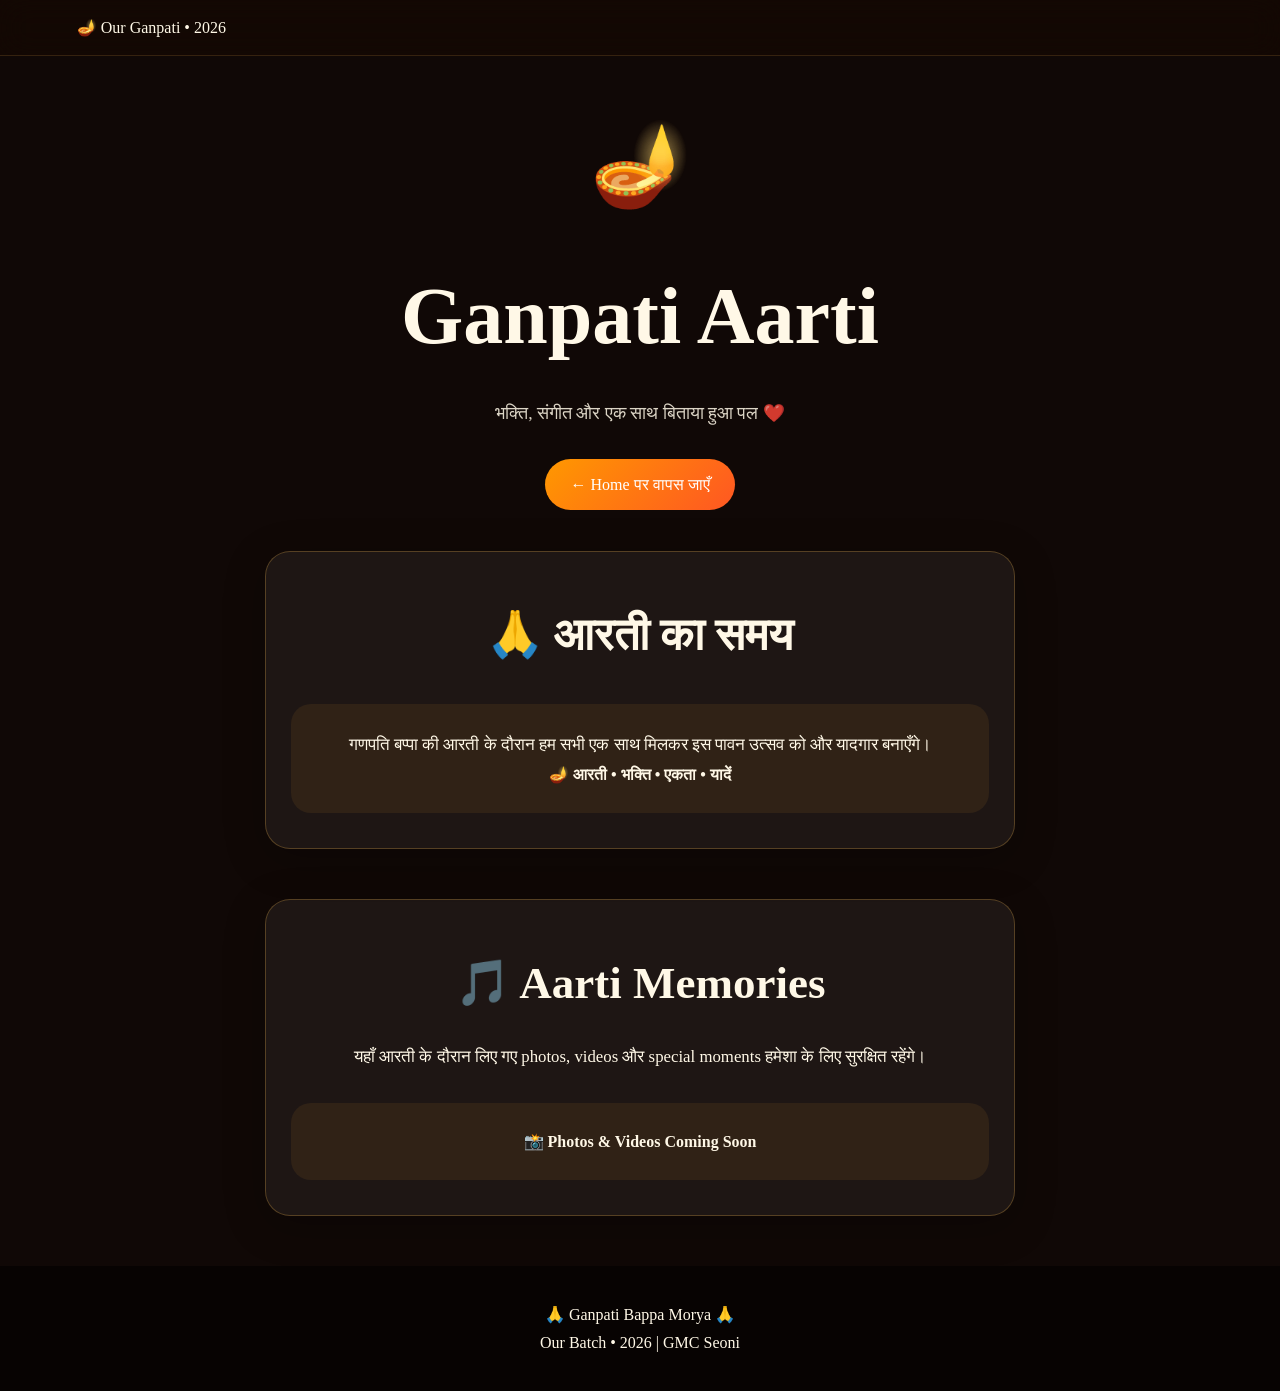
==== pages/aarti.html @ 4d445337 "Create aarti.html" ====
<!DOCTYPE html>
<html lang="hi">
<head>
    <meta charset="UTF-8">
    <meta name="viewport" content="width=device-width, initial-scale=1.0">

    <meta name="robots" content="noindex, nofollow, noarchive">

    <title>Ganpati Aarti | GMC Seoni 2026</title>

    <link rel="stylesheet" href="../css/style.css">

    <style>
        .aarti-hero {
            min-height: 55vh;
            display: flex;
            align-items: center;
            justify-content: center;
            text-align: center;
            padding: 40px 20px;
        }

        .aarti-icon {
            font-size: 5rem;
            animation: diyaGlow 2s infinite alternate;
        }

        .aarti-hero h1 {
            font-size: clamp(2.3rem, 8vw, 5rem);
            margin: 15px 0;
        }

        .aarti-hero p {
            opacity: 0.85;
            font-size: 1.1rem;
        }

        .aarti-card {
            max-width: 750px;
            margin: 0 auto 50px;
            padding: 35px 25px;
            text-align: center;
            border-radius: 25px;
            background: rgba(255,255,255,0.06);
            border: 1px solid rgba(255,190,80,0.25);
            box-shadow: 0 10px 40px rgba(0,0,0,0.25);
        }

        .aarti-card h2 {
            margin-bottom: 20px;
        }

        .aarti-message {
            line-height: 1.9;
            font-size: 1.05rem;
        }

        .aarti-box {
            margin-top: 30px;
            padding: 25px 15px;
            border-radius: 20px;
            background: rgba(255,180,50,0.08);
        }

        .back-btn {
            display: inline-block;
            margin-top: 30px;
            padding: 12px 25px;
            border-radius: 30px;
            text-decoration: none;
            color: white;
            background: linear-gradient(135deg, #ff9800, #ff5722);
        }
    </style>
</head>

<body>

<header class="site-header">
    <div class="logo-area">
        🪔 <span>Our Ganpati • 2026</span>
    </div>
</header>

<main>

    <section class="aarti-hero">
        <div>

            <div class="aarti-icon">🪔</div>

            <h1>Ganpati Aarti</h1>

            <p>
                भक्ति, संगीत और एक साथ बिताया हुआ पल ❤️
            </p>

            <a href="../index.html" class="back-btn">
                ← Home पर वापस जाएँ
            </a>

        </div>
    </section>


    <section class="aarti-card">

        <h2>🙏 आरती का समय</h2>

        <div class="aarti-box">

            <p class="aarti-message">
                गणपति बप्पा की आरती के दौरान
                हम सभी एक साथ मिलकर इस पावन उत्सव
                को और यादगार बनाएँगे।
            </p>

            <p>
                🪔 <strong>आरती • भक्ति • एकता • यादें</strong>
            </p>

        </div>

    </section>


    <section class="aarti-card">

        <h2>🎵 Aarti Memories</h2>

        <p class="aarti-message">
            यहाँ आरती के दौरान लिए गए
            photos, videos और special moments
            हमेशा के लिए सुरक्षित रहेंगे।
        </p>

        <div class="aarti-box">
            📸 <strong>Photos & Videos Coming Soon</strong>
        </div>

    </section>

</main>


<footer>
    <p>🙏 Ganpati Bappa Morya 🙏</p>
    <p>Our Batch • 2026 | GMC Seoni</p>
</footer>

</body>
</html>
---- css/style.css ----
/* =========================================
   OUR GANPATI — GMC SEONI 2026
   PROFESSIONAL FESTIVAL DESIGN
========================================= */

* {
    margin: 0;
    padding: 0;
    box-sizing: border-box;
}

html {
    scroll-behavior: smooth;
}

body {
    font-family: Georgia, "Noto Serif Devanagari", serif;
    background: #100806;
    color: #fff8e7;
    line-height: 1.7;
    overflow-x: hidden;
}


/* =========================================
   WELCOME SCREEN
========================================= */

#welcome-screen {
    position: fixed;
    inset: 0;
    z-index: 9999;

    display: flex;
    align-items: center;
    justify-content: center;

    text-align: center;

    background:
        radial-gradient(circle at center,
        #5c250c 0%,
        #241006 45%,
        #080403 100%);

    transition:
        opacity 1s ease,
        visibility 1s ease;
}

#welcome-screen.hide {
    opacity: 0;
    visibility: hidden;
    pointer-events: none;
}

.welcome-content {
    width: min(90%, 600px);
    animation: welcomeAppear 1.8s ease;
}

.om-symbol {
    font-size: 55px;
    margin-bottom: 15px;

    text-shadow:
        0 0 10px #ffb52e,
        0 0 30px #ff7a00;

    animation: omGlow 2s infinite alternate;
}

.welcome-small {
    color: #ffc857;
    letter-spacing: 3px;
    font-size: 14px;
}

.welcome-content h1 {
    margin: 25px 0;

    font-size: clamp(42px, 10vw, 85px);
    line-height: 0.95;

    letter-spacing: 4px;

    background: linear-gradient(
        180deg,
        #fff4bd,
        #ffbd42,
        #e96b13
    );

    -webkit-background-clip: text;
    color: transparent;

    text-shadow: 0 0 30px rgba(255, 147, 30, .2);
}

.welcome-content h1 span {
    font-size: .48em;
    letter-spacing: 5px;
}

.welcome-subtitle {
    color: #f5d99b;
    letter-spacing: 4px;
}

#enterBtn,
#lightDiyaBtn {
    border: 1px solid #ffbd4a;
    background: rgba(255, 166, 42, .12);
    color: #ffe9ae;

    padding: 15px 25px;
    margin-top: 30px;

    border-radius: 50px;
    cursor: pointer;

    font-size: 15px;
    font-weight: bold;

    box-shadow:
        0 0 20px rgba(255, 150, 20, .18);

    transition: .3s;
}

#enterBtn:hover,
#lightDiyaBtn:hover {
    transform: translateY(-3px) scale(1.03);
    background: rgba(255, 166, 42, .25);
    box-shadow:
        0 0 30px rgba(255, 150, 20, .35);
}


/* =========================================
   HEADER
========================================= */

.site-header {
    position: sticky;
    top: 0;
    z-index: 1000;

    display: flex;
    justify-content: space-between;
    align-items: center;

    padding: 14px 6%;

    background: rgba(20, 8, 4, .88);
    backdrop-filter: blur(15px);

    border-bottom: 1px solid rgba(255, 190, 80, .15);
}

.brand {
    display: flex;
    align-items: center;
    gap: 10px;
}

.brand > span {
    font-size: 28px;
}

.brand strong {
    display: block;
    font-size: 15px;
    letter-spacing: 2px;
}

.brand small {
    color: #cda75d;
    font-size: 10px;
    letter-spacing: 1px;
}

.menu-btn {
    background: none;
    border: none;
    color: #ffe8aa;
    font-size: 25px;
}


/* =========================================
   HERO
========================================= */

.hero {
    min-height: 90vh;

    display: flex;
    flex-direction: column;
    justify-content: center;
    align-items: center;

    text-align: center;

    padding: 80px 20px;

    position: relative;
    overflow: hidden;

    background:
        radial-gradient(
            circle at center 40%,
            rgba(173, 69, 12, .45),
            transparent 55%
        );
}

.hero::before,
.hero::after {
    content: "✦";

    position: absolute;

    color: #ffc04b;
    font-size: 30px;

    animation: floating 4s infinite ease-in-out;
}

.hero::before {
    top: 20%;
    left: 12%;
}

.hero::after {
    right: 12%;
    bottom: 25%;
    animation-delay: 1s;
}

.ganpati-symbol {
    width: 145px;
    height: 145px;

    display: flex;
    align-items: center;
    justify-content: center;

    border-radius: 50%;

    font-size: 75px;

    background:
        radial-gradient(circle,
        #ffca56,
        #c9510a 65%,
        #401305);

    box-shadow:
        0 0 25px rgba(255, 163, 43, .5),
        0 0 80px rgba(255, 90, 10, .25);

    animation:
        heroFloat 4s ease-in-out infinite,
        heroGlow 2s infinite alternate;

    margin-bottom: 30px;
}

.hero-top {
    color: #d9b86b;
    letter-spacing: 2px;
    font-size: 12px;
}

.hero h1 {
    margin: 20px 0;

    font-size: clamp(48px, 12vw, 100px);
    line-height: .9;

    letter-spacing: 5px;

    background:
        linear-gradient(
            180deg,
            #fff5bd,
            #ffc64e,
            #e85c10
        );

    -webkit-background-clip: text;
    color: transparent;
}

.hero h1 span {
    display: block;
    font-size: .45em;
    letter-spacing: 7px;
}

.hero-message {
    color: #efd59d;
    font-size: 20px;
    margin: 20px 0;
}

.hero-badge {
    margin-top: 20px;

    border: 1px solid rgba(255, 190, 70, .4);

    padding: 10px 25px;
    border-radius: 50px;

    background: rgba(255, 180, 50, .07);
}

.hero-badge span {
    font-size: 10px;
    display: block;
    color: #cda75d;
}

.hero-badge strong {
    color: #ffd36b;
    letter-spacing: 4px;
}


/* =========================================
   COMMON SECTIONS
========================================= */

section {
    padding: 90px 6%;
    max-width: 1100px;
    margin: auto;
}

section h2 {
    font-size: clamp(28px, 5vw, 45px);
    margin: 10px 0 20px;
}

.section-label {
    color: #eeb84d;
    letter-spacing: 3px;
    font-size: 12px;
    font-weight: bold;
}


/* =========================================
   COUNTDOWN
========================================= */

.countdown-section {
    text-align: center;

    background:
        linear-gradient(
            180deg,
            #180904,
            #2a1005,
            #180904
        );

    max-width: none;
}

#countdown {
    display: flex;
    justify-content: center;
    flex-wrap: wrap;

    gap: 12px;

    margin: 35px auto;
}

.time-box {
    min-width: 90px;

    padding: 18px 12px;

    border-radius: 15px;

    background: rgba(255, 187, 67, .06);

    border: 1px solid rgba(255, 190, 70, .25);

    box-shadow:
        inset 0 0 20px rgba(255, 150, 30, .04);
}

.time-box strong {
    display: block;

    font-size: 32px;
    color: #ffd46e;
}

.time-box span {
    font-size: 9px;
    color: #b9975b;
}

.event-date {
    display: inline-flex;
    flex-direction: column;

    padding: 15px 30px;

    border-radius: 15px;

    background: rgba(255, 180, 50, .08);

    color: #ffe7a5;
}


/* =========================================
   EVENT CARD
========================================= */

.event-section {
    text-align: center;
}

.event-card {
    max-width: 650px;
    margin: 35px auto 0;

    display: grid;
    grid-template-columns: 1fr 1fr;

    gap: 1px;

    overflow: hidden;
    border-radius: 20px;

    background: rgba(255, 191, 78, .2);
}

.event-item {
    padding: 25px 15px;

    display: flex;
    align-items: center;

    text-align: left;
    gap: 15px;

    background: #1c0b05;
}

.event-item > span {
    font-size: 27px;
}

.event-item small {
    display: block;
    color: #ae8b52;
    font-size: 9px;
    letter-spacing: 2px;
}

.event-item strong {
    font-size: 14px;
    color: #ffe6a0;
}


/* =========================================
   ON TIME
========================================= */

.ontime-section {
    max-width: none;

    text-align: center;

    background:
        radial-gradient(
            circle at center,
            rgba(177, 73, 9, .35),
            #170804
        );
}

.diya-icon {
    font-size: 55px;

    animation:
        diyaGlow 1.5s infinite alternate;
}

.ontime-section p {
    max-width: 650px;
    margin: 15px auto;

    color: #d9c092;
}

.highlight-text {
    color: #ffd36c !important;
    font-weight: bold;
}


/* =========================================
   DIGITAL DIYA
========================================= */

.interactive-section {
    text-align: center;
}

.digital-diya {
    margin: 40px auto 15px;

    width: 150px;
    height: 170px;

    display: flex;
    flex-direction: column;
    align-items: center;
    justify-content: flex-end;

    cursor: pointer;
}

.flame {
    font-size: 60px;

    opacity: .25;

    filter: grayscale(1);

    transition: .5s;
}

.digital-diya.lit .flame {
    opacity: 1;
    filter: none;

    animation:
        flameMove .5s infinite alternate;

    filter:
        drop-shadow(0 0 15px #ffb52b);
}

.diya-body {
    font-size: 75px;
}

#diyaMessage {
    min-height: 30px;
    color: #ffd46e;
    margin-top: 10px;
}


/* =========================================
   MEMORY SECTION
========================================= */

.memory-section {
    max-width: none;
    text-align: center;

    background: #0d0503;
}

.memory-section > p:not(.section-label) {
    max-width: 650px;
    margin: auto;
    color: #cbb78e;
}

.memory-grid {
    max-width: 850px;
    margin: 40px auto;

    display: grid;
    grid-template-columns: repeat(4, 1fr);

    gap: 15px;
}

.memory-card {
    min-height: 150px;

    display: flex;
    flex-direction: column;
    align-items: center;
    justify-content: center;

    border-radius: 18px;

    background:
        linear-gradient(
            145deg,
            rgba(255, 181, 55, .12),
            rgba(255, 110, 15, .03)
        );

    border: 1px solid rgba(255, 187, 67, .18);

    transition: .4s;
}

.memory-card:hover {
    transform: translateY(-8px);

    border-color: rgba(255, 193, 76, .5);

    box-shadow:
        0 15px 40px rgba(0, 0, 0, .4);
}

.memory-card span {
    font-size: 40px;
    margin-bottom: 10px;
}

.memory-card strong {
    color: #eac777;
}

.primary-btn {
    display: inline-block;

    padding: 14px 28px;

    border-radius: 50px;

    color: #2a1003;
    background: #f3b83f;

    text-decoration: none;

    font-weight: bold;

    transition: .3s;
}

.primary-btn:hover {
    transform: scale(1.04);
}


/* =========================================
   FINAL SECTION
========================================= */

.final-section {
    text-align: center;

    min-height: 60vh;

    display: flex;
    flex-direction: column;
    justify-content: center;
    align-items: center;

    background:
        radial-gradient(
            circle,
            rgba(166, 64, 8, .4),
            #0a0402
        );
}

.final-section h2 {
    color: #ffd16a;
}

.final-section p {
    color: #d6bd88;
}

.batch-signature {
    margin-top: 35px;
    font-size: 13px;
    line-height: 1.8;
}


/* =========================================
   FOOTER
========================================= */

footer {
    padding: 35px 20px;

    text-align: center;

    background: #070302;

    border-top: 1px solid rgba(255, 190, 80, .
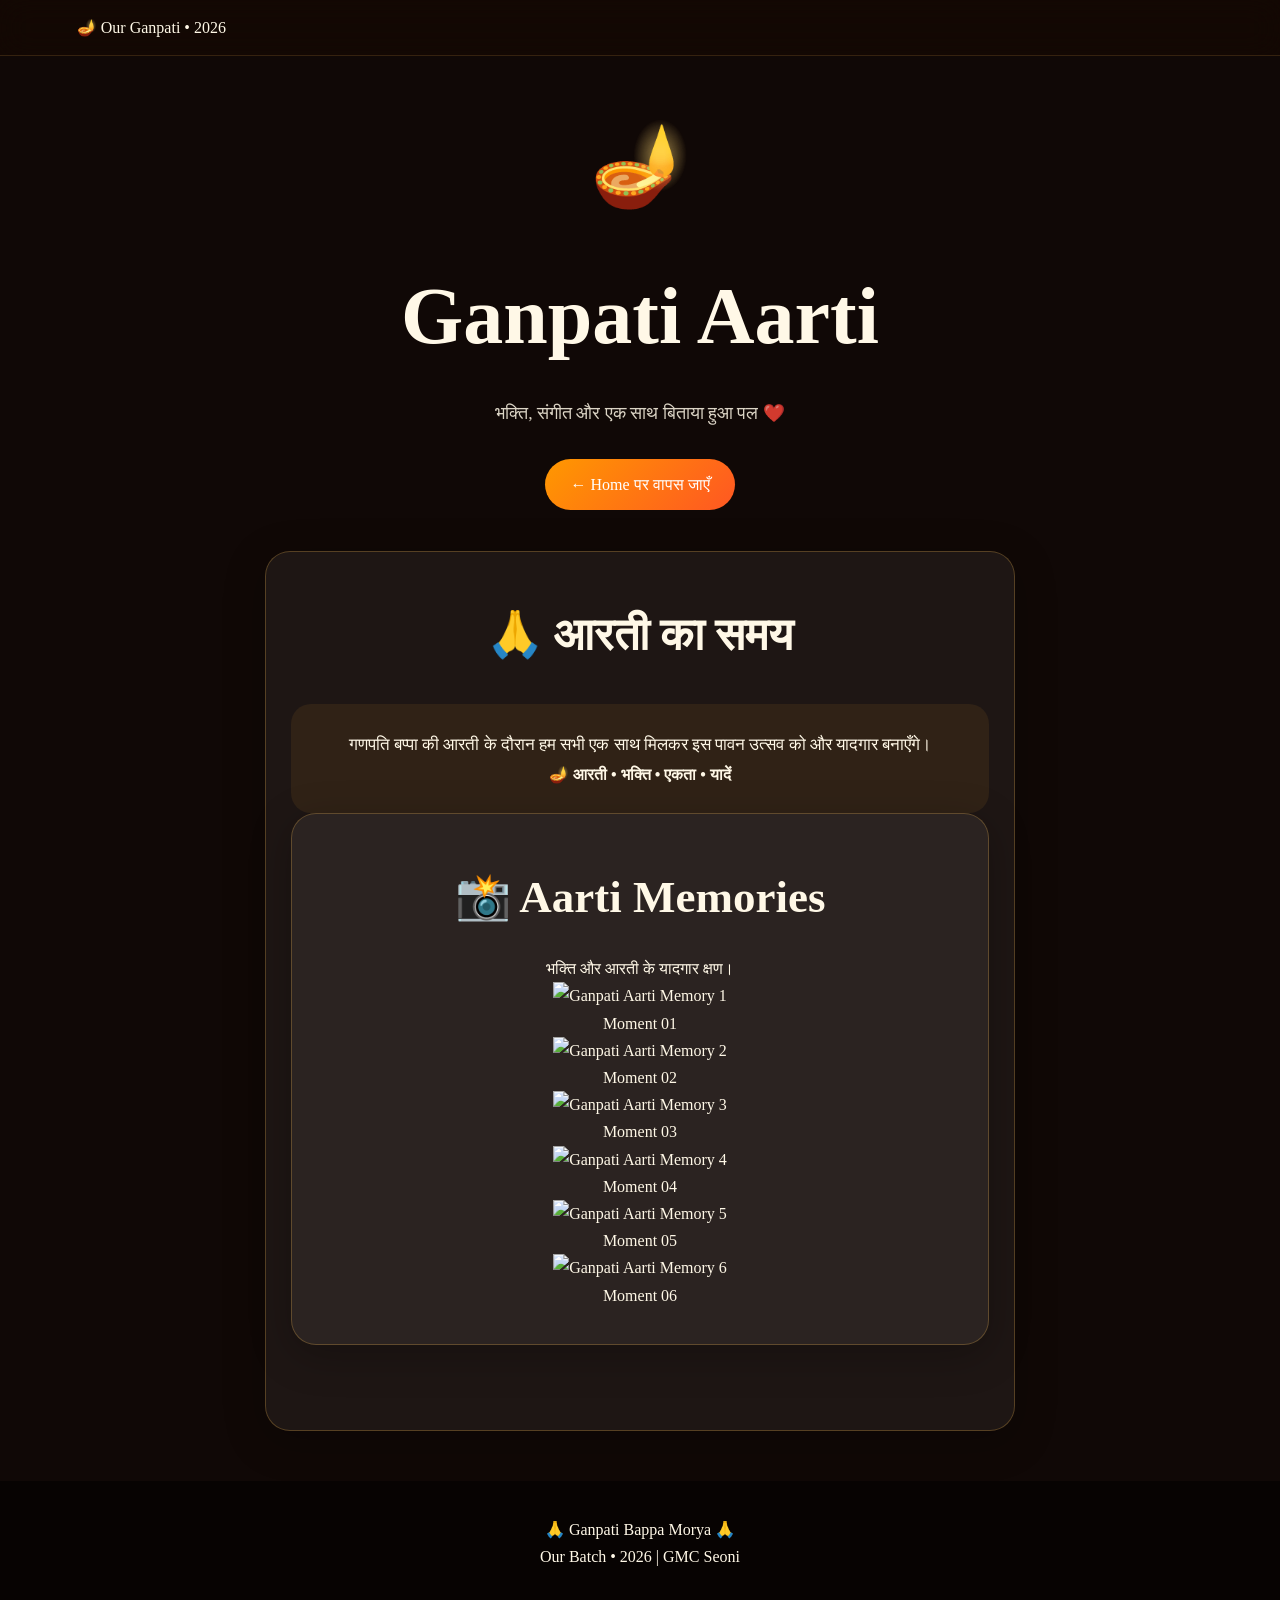
==== commit 120929f5: "Update aarti.html" ====
--- a/pages/aarti.html
+++ b/pages/aarti.html
@@ -121,23 +121,11 @@
 
         </div>
 
-    </section>
+    <section class="aarti-card">
+    <h2>📸 Aarti Memories</h2>
+    <p>भक्ति और आरती के यादगार क्षण।</p>
 
-
-    <section class="aarti-card">
-
-        <h2>🎵 Aarti Memories</h2>
-
-        <p class="aarti-message">
-            यहाँ आरती के दौरान लिए गए
-            photos, videos और special moments
-            हमेशा के लिए सुरक्षित रहेंगे।
-        </p>
-
-        <div class="aarti-box">
-            📸 <strong>Photos & Videos Coming Soon</strong>
-        </div>
-
+    <div class="photo-grid" id="aartiPhotoGrid"></div>
     </section>
 
 </main>
@@ -147,6 +135,36 @@
     <p>🙏 Ganpati Bappa Morya 🙏</p>
     <p>Our Batch • 2026 | GMC Seoni</p>
 </footer>
+<script>
+const aartiPhotos = [
+    "photo1.jpg",
+    "photo2.jpg",
+    "photo3.jpg",
+    "photo4.jpg",
+    "photo5.jpg",
+    "photo6.jpg"
+];
 
+const aartiGrid =
+    document.getElementById("aartiPhotoGrid");
+
+aartiPhotos.forEach((photo, index) => {
+    const card = document.createElement("div");
+    card.className = "photo-card";
+
+    card.innerHTML = `
+        <img
+            src="../assets/images/aarti/${photo}"
+            alt="Ganpati Aarti Memory ${index + 1}"
+        >
+
+        <div class="photo-number">
+            Moment ${String(index + 1).padStart(2, "0")}
+        </div>
+    `;
+
+    aartiGrid.appendChild(card);
+});
+</script>
 </body>
 </html>
--- a/css/style.css
+++ b/css/style.css
@@ -700,4 +700,132 @@
 
     background: #070302;
 
-    border-top: 1px solid rgba(255, 190, 80, .
+    border-top: 1px solid rgba(255, 190, 80,
+                               }
+                               
+/* ================================
+   EXPLORE OUR GANPATI
+================================ */
+
+.explore-section {
+    padding: 80px 20px;
+    max-width: 1100px;
+    margin: auto;
+}
+
+.section-heading {
+    text-align: center;
+    margin-bottom: 45px;
+}
+
+.section-heading span {
+    font-size: 0.8rem;
+    letter-spacing: 3px;
+    opacity: 0.65;
+}
+
+.section-heading h2 {
+    font-size: clamp(2rem, 6vw, 3.5rem);
+    margin: 12px 0;
+}
+
+.section-heading p {
+    opacity: 0.75;
+}
+
+.explore-grid {
+    display: grid;
+    grid-template-columns: repeat(3, 1fr);
+    gap: 20px;
+}
+
+.explore-card {
+    position: relative;
+    display: block;
+    padding: 30px 22px;
+    min-height: 210px;
+    border-radius: 24px;
+
+    text-decoration: none;
+    color: inherit;
+
+    background: rgba(255,255,255,0.05);
+    border: 1px solid rgba(255,190,80,0.22);
+
+    transition:
+        transform 0.35s ease,
+        box-shadow 0.35s ease,
+        border-color 0.35s ease;
+
+    overflow: hidden;
+}
+
+.explore-card::before {
+    content: "";
+    position: absolute;
+    width: 120px;
+    height: 120px;
+    border-radius: 50%;
+
+    top: -60px;
+    right: -60px;
+
+    background: rgba(255,170,50,0.12);
+}
+
+.explore-card:hover {
+    transform: translateY(-8px);
+    border-color: rgba(255,190,80,0.55);
+    box-shadow: 0 15px 45px rgba(0,0,0,0.3);
+}
+
+.explore-icon {
+    font-size: 2.8rem;
+    margin-bottom: 15px;
+}
+
+.explore-card h3 {
+    margin: 5px 0 10px;
+    font-size: 1.35rem;
+}
+
+.explore-card p {
+    margin: 0 0 20px;
+    opacity: 0.7;
+    line-height: 1.6;
+}
+
+.explore-card span {
+    font-size: 0.9rem;
+    font-weight: bold;
+    opacity: 0.9;
+}
+
+
+/* Mobile */
+
+@media (max-width: 750px) {
+
+    .explore-grid {
+        grid-template-columns: repeat(2, 1fr);
+    }
+
+}
+
+
+@media (max-width: 500px) {
+
+    .explore-section {
+        padding: 60px 15px;
+    }
+
+    .explore-grid {
+        grid-template-columns: 1fr;
+    }
+
+    .explore-card {
+        min-height: 180px;
+    }
+
+}                               
+ 
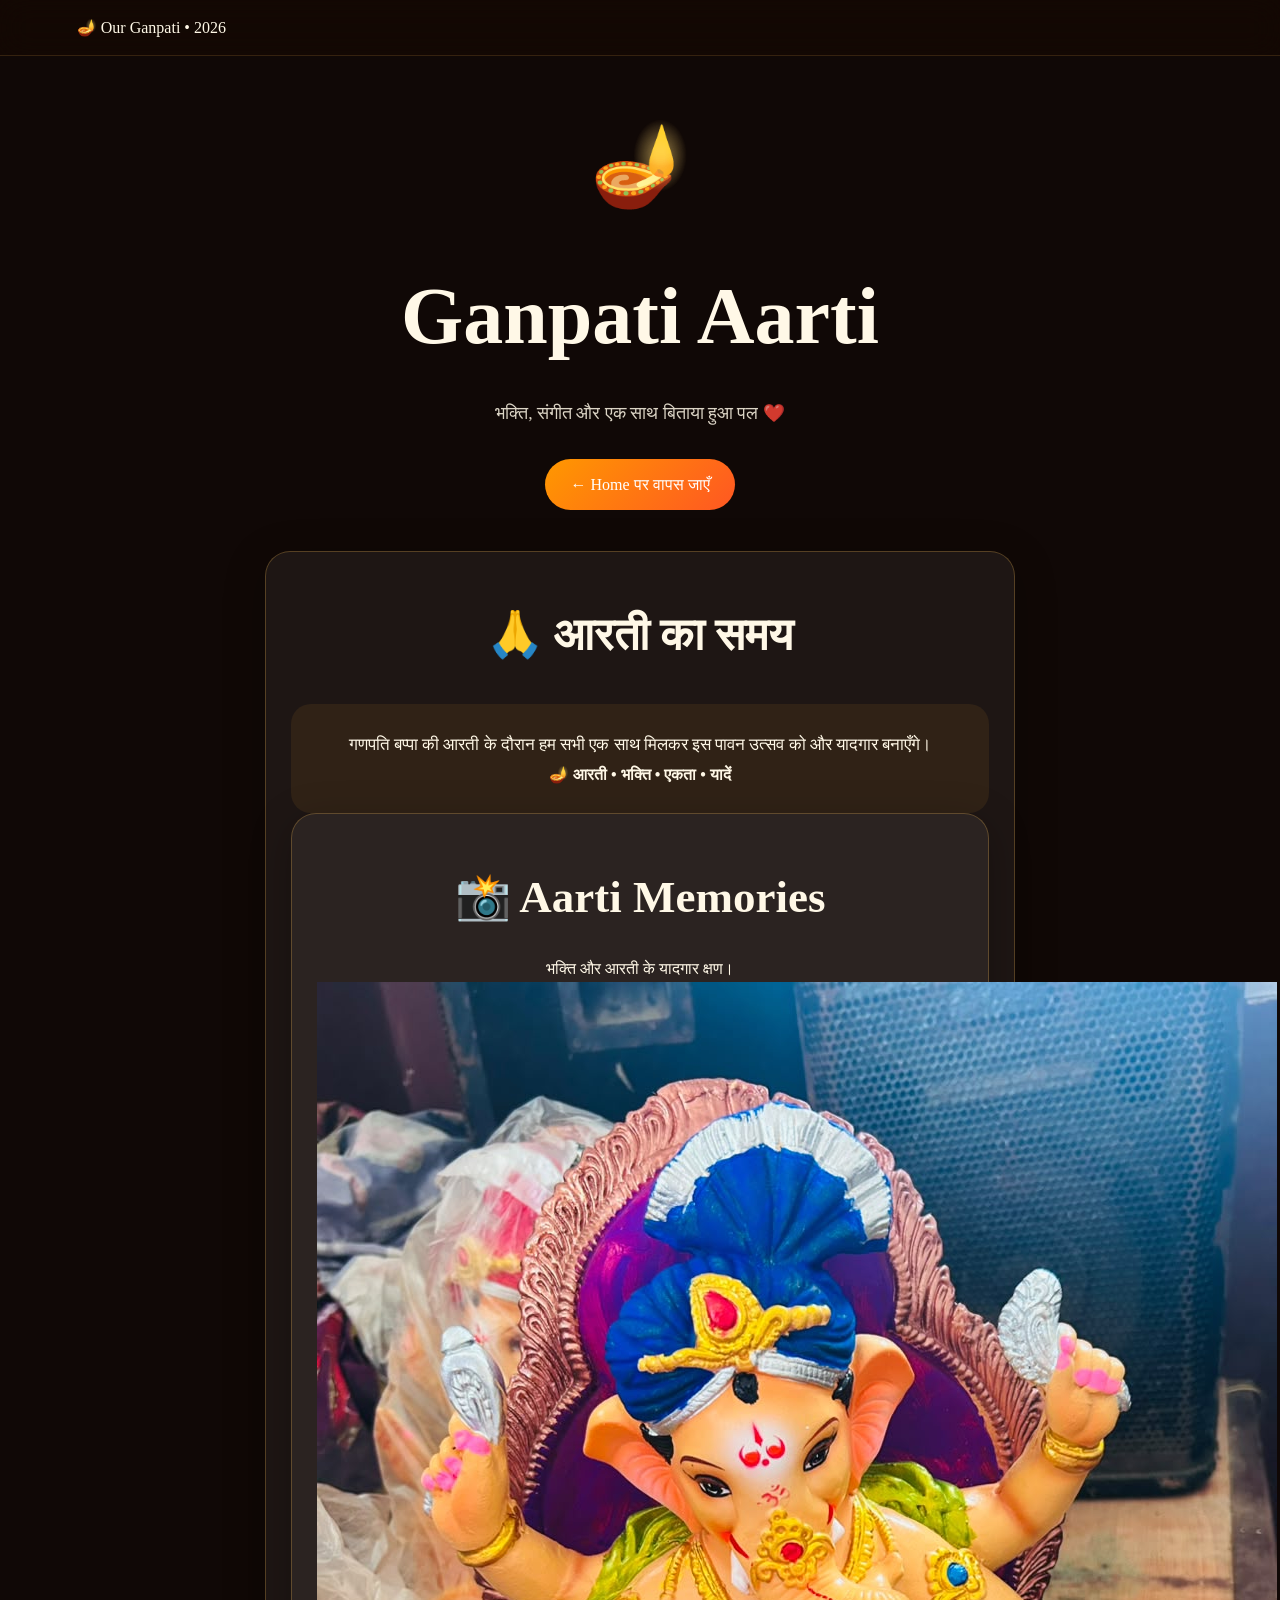
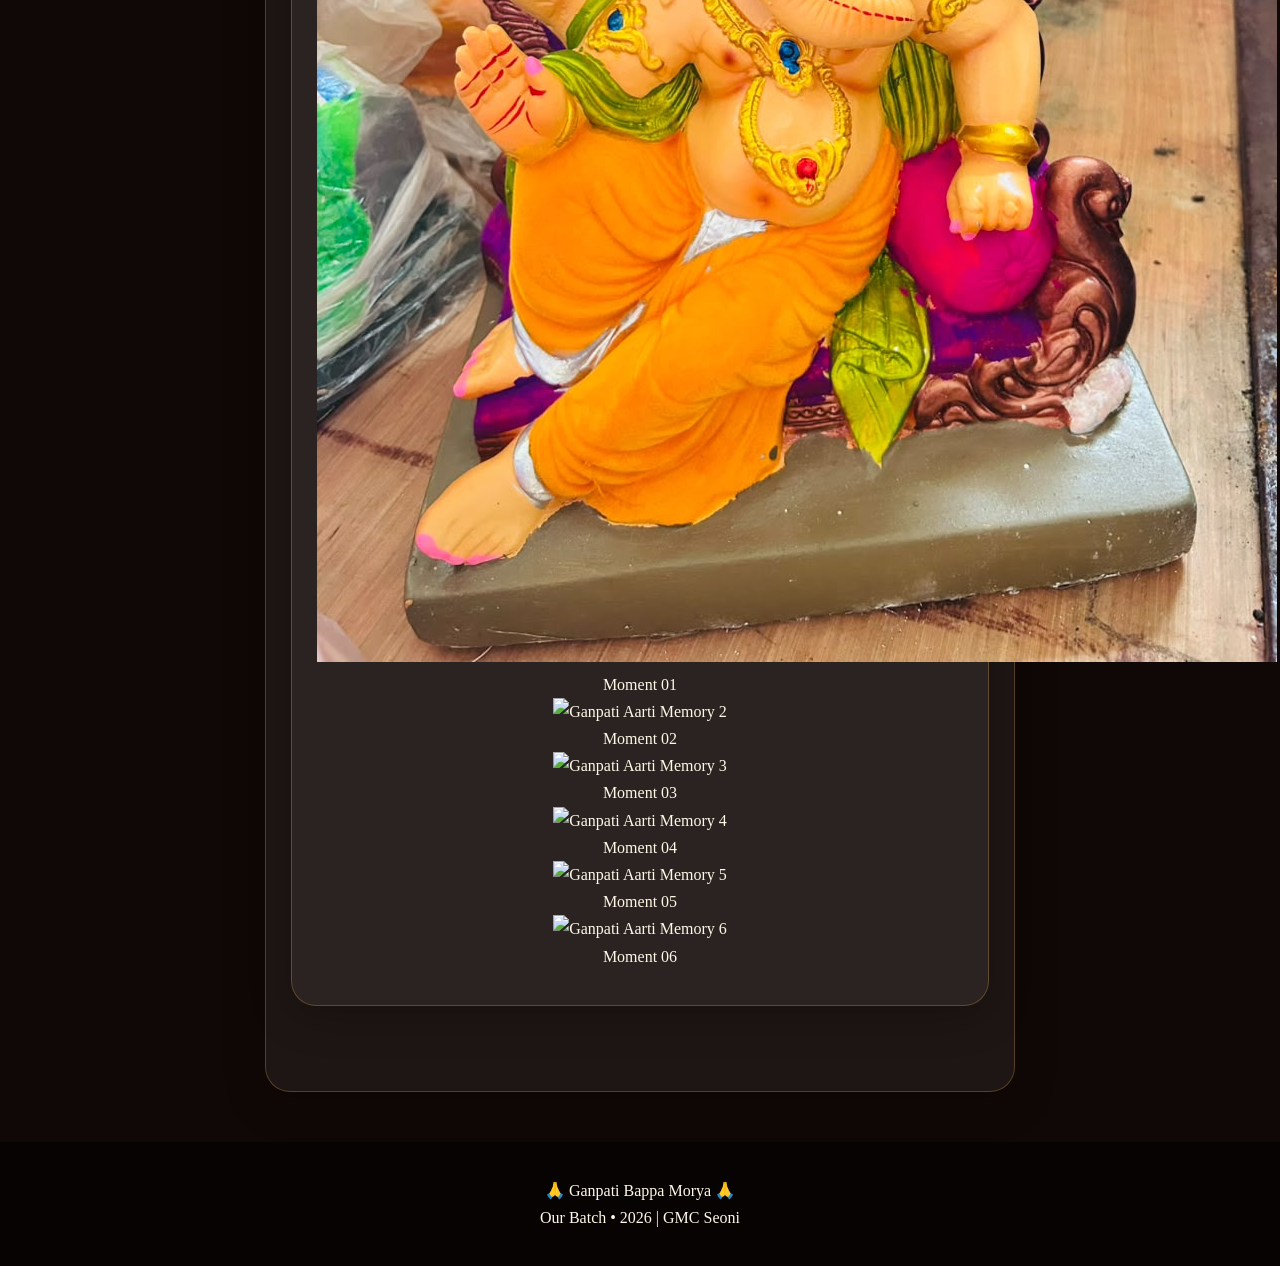
==== commit c980db4c: "Update aarti.html" ====
--- a/pages/aarti.html
+++ b/pages/aarti.html
@@ -145,8 +145,9 @@
     "photo6.jpg"
 ];
 
-const aartiGrid =
-    document.getElementById("aartiPhotoGrid");
+const aartiGrid = document.getElementById("aartiPhotoGrid");
+
+let currentPhoto = 0;
 
 aartiPhotos.forEach((photo, index) => {
     const card = document.createElement("div");
@@ -156,6 +157,7 @@
         <img
             src="../assets/images/aarti/${photo}"
             alt="Ganpati Aarti Memory ${index + 1}"
+            onclick="openAartiLightbox(${index})"
         >
 
         <div class="photo-number">
@@ -165,6 +167,41 @@
 
     aartiGrid.appendChild(card);
 });
+
+function openAartiLightbox(index) {
+    currentPhoto = index;
+
+    document.getElementById("aartiLightbox").style.display = "flex";
+
+    showAartiPhoto();
+}
+
+function closeAartiLightbox() {
+    document.getElementById("aartiLightbox").style.display = "none";
+}
+
+function showAartiPhoto() {
+    document.getElementById("aartiFullImage").src =
+        "../assets/images/aarti/" + aartiPhotos[currentPhoto];
+
+    document.getElementById("aartiCounter").innerText =
+        `${currentPhoto + 1} / ${aartiPhotos.length}`;
+}
+
+function nextAartiPhoto() {
+    currentPhoto =
+        (currentPhoto + 1) % aartiPhotos.length;
+
+    showAartiPhoto();
+}
+
+function previousAartiPhoto() {
+    currentPhoto =
+        (currentPhoto - 1 + aartiPhotos.length)
+        % aartiPhotos.length;
+
+    showAartiPhoto();
+}
 </script>
 </body>
 </html>
